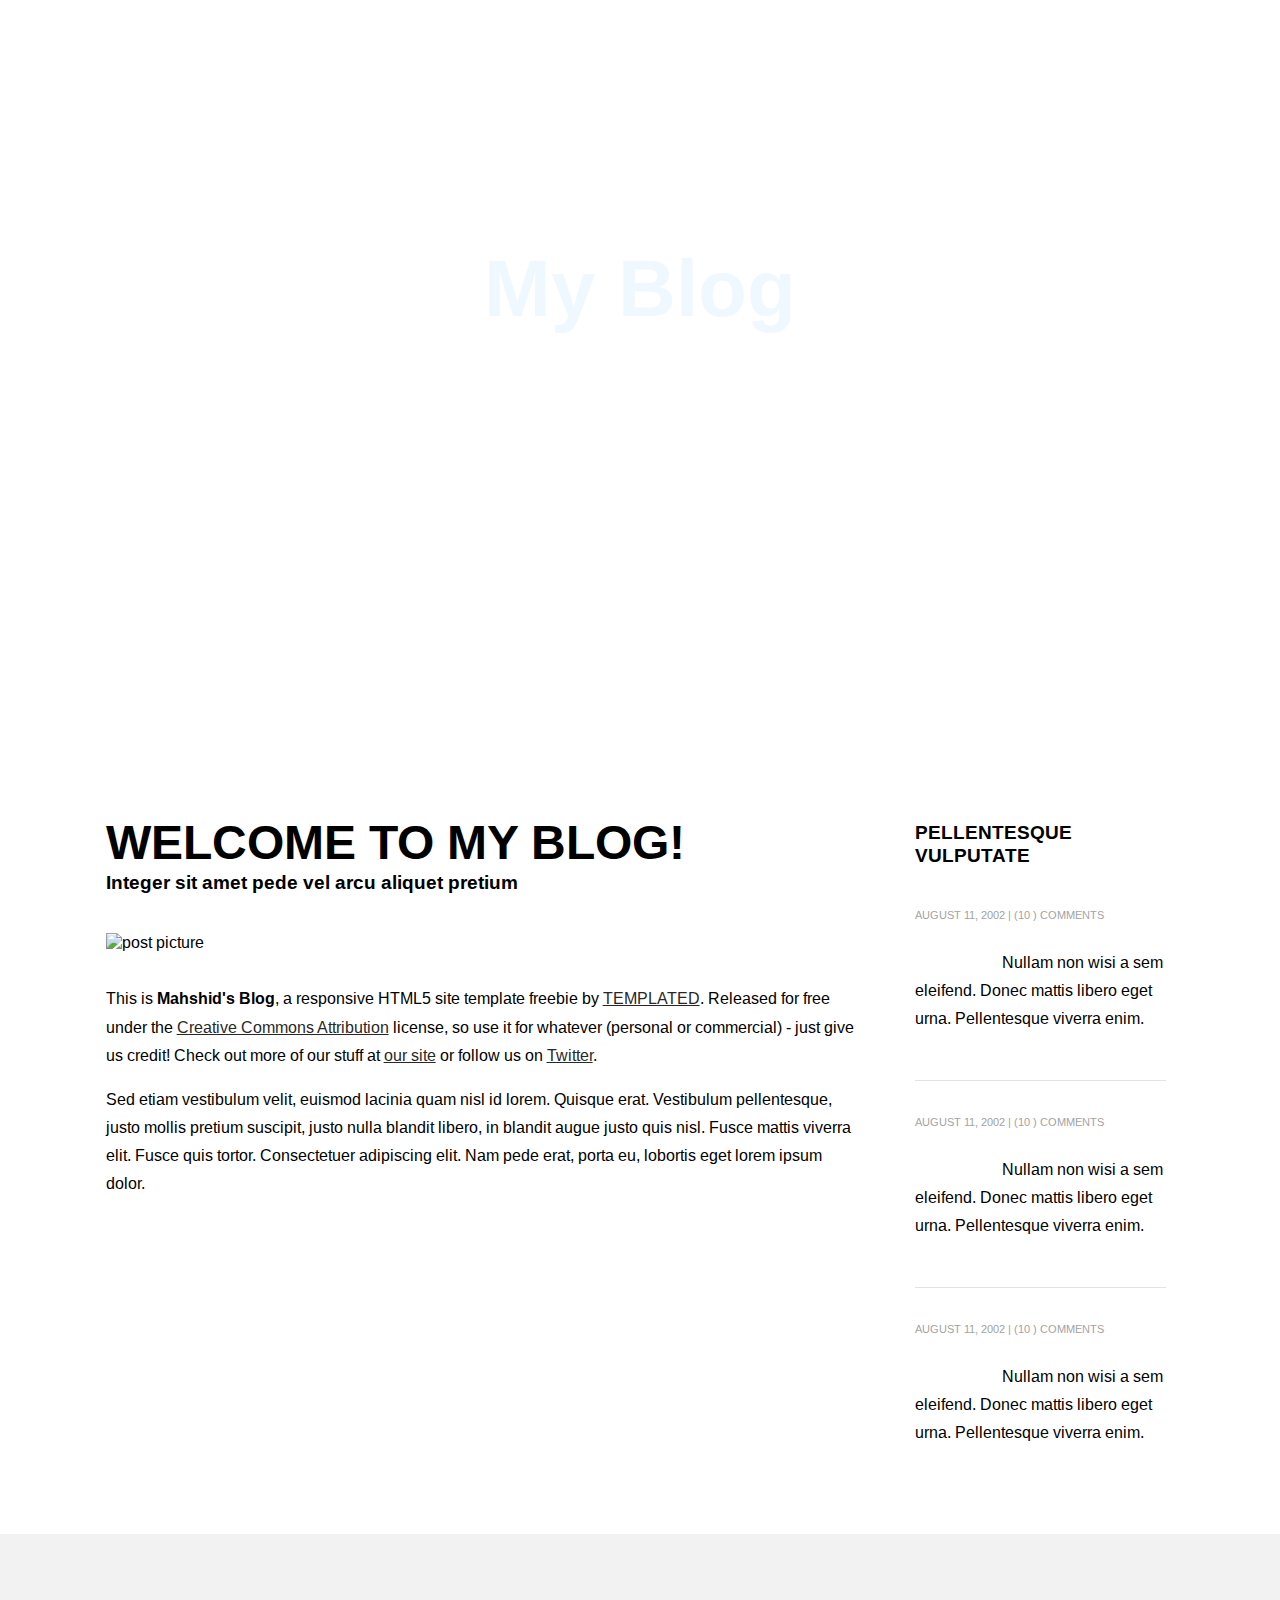
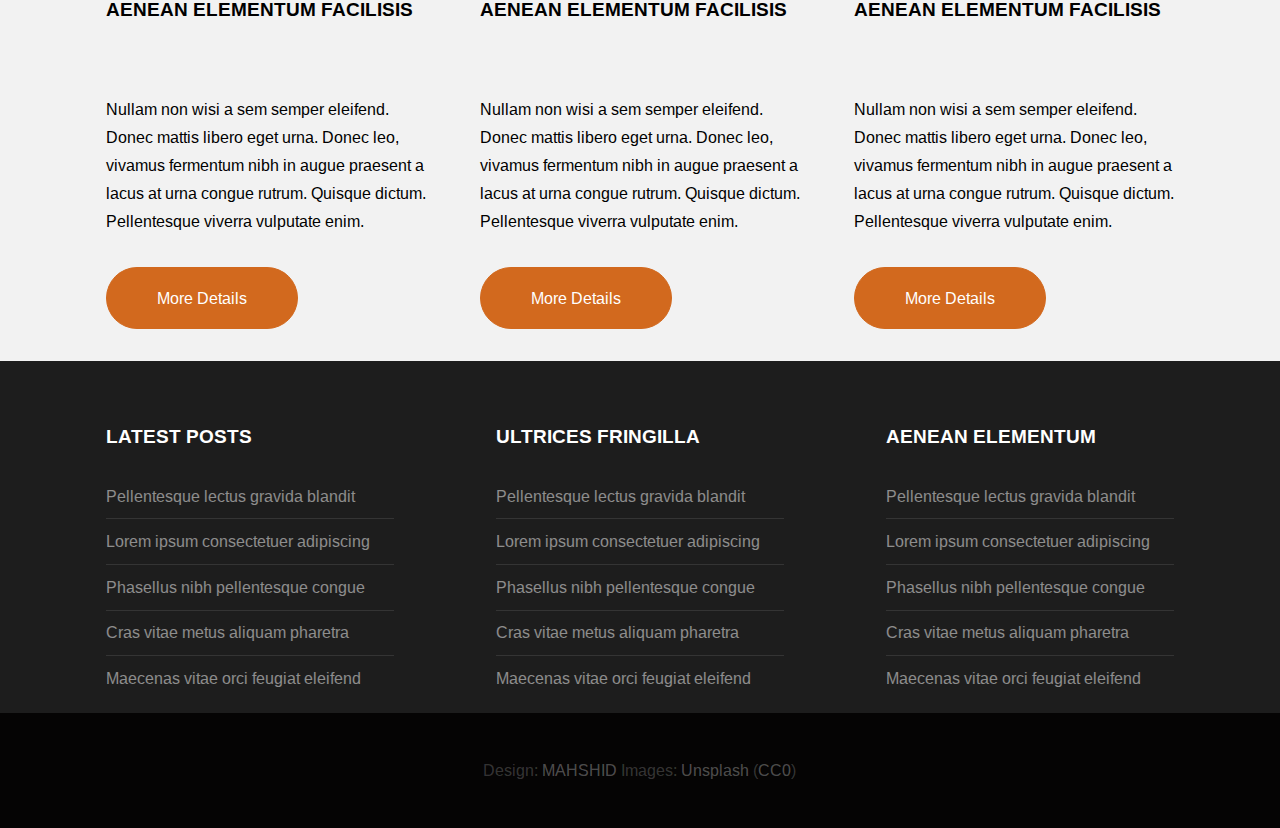
==== index.html @ 66b9c685 "responsive for desktop" ====
<!DOCTYPE HTML>
<!--
	Iridium by TEMPLATED
    templated.co @templatedco
    Released for free under the Creative Commons Attribution 3.0 license (templated.co/license)
-->
<html>

<head>
    <title>Iridium by TEMPLATED</title>
    <meta name="viewport" content="width=device-width, initial-scale=1">
    <meta http-equiv="content-type" content="text/html; charset=utf-8" />
    <meta name="description" content="" />
    <meta name="keywords" content="" />
    <link href='http://fonts.googleapis.com/css?family=Arimo:300,400,700' rel='stylesheet' type='text/css'>

    <link rel="stylesheet" href="css/styles.css" />
    <noscript>
    </noscript>
    <!--[if lte IE 8]><link rel="stylesheet" href="css/ie/v8.css" /><![endif]-->
    <!--[if lte IE 9]><link rel="stylesheet" href="css/ie/v9.css" /><![endif]-->
</head>

<body class="homepage">
    <header class="blog_header">
        <h1 class="hearer_title">My Blog</h1>
        <span class="hearer_subtitle">DESIGN BY MHSHD</span>
        <nav>
            <ul>
                <li class="active"><a href="#">HomePage</a></li>
                <li><a href=#>Blog</a></li>
                <li><a href=#>About Me!</a></li>
                <li><a href=#>Contact Me...</a></li>
            </ul>
        </nav>
    </header>
    <div class="container">
        <div class="blog_row">
            <div class="blog_main">
                <h2>WELCOME TO MY BLOG!</h2>
                <h3 class="post_span">Integer sit amet pede vel arcu aliquet pretium</h3>
                <img src="./images/pic07.jpg" alt="post picture" class="post_img" />
                <p>This is <strong>Mahshid's Blog</strong>, a responsive HTML5 site template freebie by <a href="#"
                        class="post_link">TEMPLATED</a>. Released for free under the <a href="#"
                        class="post_link">Creative Commons Attribution</a> license, so use it for whatever (personal or
                    commercial) - just give us credit! Check out more of our stuff at <a href="#" class="post_link">our
                        site</a> or follow us on <a href="#" class="post_link">Twitter</a>.
                </p>
                <p>Sed etiam vestibulum velit, euismod lacinia quam nisl id lorem. Quisque erat. Vestibulum
                    pellentesque, justo mollis pretium suscipit, justo nulla blandit libero, in blandit augue justo quis
                    nisl. Fusce mattis viverra elit. Fusce quis tortor. Consectetuer adipiscing elit. Nam pede erat,
                    porta eu, lobortis eget lorem ipsum dolor.</p>
            </div>

            <ul class="blog_side">
                <h3>PELLENTESQUE VULPUTATE</h3>
                <li>
                    <p class="blog_post_info">AUGUST 11, 2002 | (10 ) COMMENTS</p>
                    <img src="./images/pic04.jpg" alt="" />
                    <p>Nullam non wisi a sem eleifend. Donec mattis libero eget urna. Pellentesque viverra enim.</p>
                </li>
                <li>
                    <p class="blog_post_info">AUGUST 11, 2002 | (10 ) COMMENTS</p>
                    <img src="./images/pic05.jpg" alt="" />
                    <p>Nullam non wisi a sem eleifend. Donec mattis libero eget urna. Pellentesque viverra enim.</p>
                </li>
                <li>
                    <p class="blog_post_info">AUGUST 11, 2002 | (10 ) COMMENTS</p>
                    <img src="./images/pic06.jpg" alt="" />
                    <p>Nullam non wisi a sem eleifend. Donec mattis libero eget urna. Pellentesque viverra enim.</p>
                </li>
            </ul>
        </div>
    </div>

    <div class="container featured">
        <div class="blog_row">
            <div class="featured_post">
                <h3>AENEAN ELEMENTUM FACILISIS</h3>
                <img src="./images/pic01.jpg" alt="" />
                <p>Nullam non wisi a sem semper eleifend. Donec mattis libero eget urna. Donec leo, vivamus fermentum
                    nibh in augue praesent a lacus at urna congue rutrum. Quisque dictum. Pellentesque viverra vulputate
                    enim.</p>
                <p><a href="#" class="button">More Details</a></p>
            </div>
            <div class="featured_post">
                <h3>AENEAN ELEMENTUM FACILISIS</h3>
                <img src="./images/pic03.jpg" alt="" />
                <p>Nullam non wisi a sem semper eleifend. Donec mattis libero eget urna. Donec leo, vivamus fermentum
                    nibh in augue praesent a lacus at urna congue rutrum. Quisque dictum. Pellentesque viverra vulputate
                    enim.</p>
                <p><a href="#" class="button">More Details</a></p>
            </div>
            <div class="featured_post">
                <h3>AENEAN ELEMENTUM FACILISIS</h3>
                <img src="./images/pic02.jpg" alt="" />
                <p>Nullam non wisi a sem semper eleifend. Donec mattis libero eget urna. Donec leo, vivamus fermentum
                    nibh in augue praesent a lacus at urna congue rutrum. Quisque dictum. Pellentesque viverra vulputate
                    enim.</p>
                <p><a href="#" class="button">More Details</a></p>
            </div>
        </div>
    </div>
    <footer class="container footer">
        <div class="blog_row">
            <div class="footer_row">
                <h3>LATEST POSTS</h3>
                <ul class="footer_list">
                    <li><a href="">Pellentesque lectus gravida blandit</a></li>
                    <li><a href="">Lorem ipsum consectetuer adipiscing</a></li>
                    <li><a href="">Phasellus nibh pellentesque congue</a></li>
                    <li><a href="">Cras vitae metus aliquam pharetra</a></li>
                    <li><a href="">Maecenas vitae orci feugiat eleifend</a></li>
                </ul>
            </div>
            <div class="footer_row">
                <h3>ULTRICES FRINGILLA</h3>
                <ul class="footer_list">
                    <li><a href="">Pellentesque lectus gravida blandit</a></li>
                    <li><a href="">Lorem ipsum consectetuer adipiscing</a></li>
                    <li><a href="">Phasellus nibh pellentesque congue</a></li>
                    <li><a href="">Cras vitae metus aliquam pharetra</a></li>
                    <li><a href="">Maecenas vitae orci feugiat eleifend</a></li>
                </ul>
            </div>
            <div class="footer_row">
                <h3>AENEAN ELEMENTUM</h3>
                <ul class="footer_list">
                    <li><a href="">Pellentesque lectus gravida blandit</a></li>
                    <li><a href="">Lorem ipsum consectetuer adipiscing</a></li>
                    <li><a href="">Phasellus nibh pellentesque congue</a></li>
                    <li><a href="">Cras vitae metus aliquam pharetra</a></li>
                    <li><a href="">Maecenas vitae orci feugiat eleifend</a></li>
                </ul>
            </div>
        </div>
    </footer>

    <div class="copyright">
        <div class="copyright_row">
            Design: <a href="#">MAHSHID</a> Images: <a href="#">Unsplash</a> (<a href="#">CC0</a>)
        </div>
    </div>
</body>

</html>
---- css/styles.css ----
* {
  margin: 0px;
  padding: 0;
  font-family: "Arimo", sans-serif;
  box-sizing: border-box;
}

/* typography ********* */

.blog_header {
  background: url(../images/banner.jpg) no-repeat;
  background-size: cover;
  color: aliceblue;
  padding: 3em 0;
}

h1 {
  font-size: 5rem;
}

h2 {
  font-size: 3rem;
}

h3 {
  font-size: 1.2rem;
  margin-bottom: 2em;
}

p {
  margin-bottom: 1em;
  line-height: 1.75em;
}
img {
  width: 100%;
  max-width: 100%;
}
span {
  font-size: 1.4rem;
}

p {
  font-size: 1rem;
}

nav {
  display: none;
}
nav ul {
  list-style: none;
  display: flex;
  flex-direction: column;
  align-items: center;
}
nav li {
  font-size: 1rem;
}

nav a {
  text-decoration: none;
  color: rgba(255, 255, 255, 0.7);
}
nav a:hover,
nav a:focus {
  color: #ff0;
}

.hearer_subtitle {
  color: rgba(255, 255, 255, 0.5);
  margin-bottom: 1em;
}

/*  */
.blog_header {
  width: 100%;
  display: flex;
  flex-direction: column;
  text-align: center;
  margin-bottom: 6em;
}

.blog_row {
  width: 83.5%;
  margin: 0 auto;
  display: flex;
  flex-direction: column;
}

.blog_main {
  margin-bottom: 2em;
}

.post_span {
  margin-bottom: 2em;
}

.post_img {
  margin-bottom: 2em;
}

.post_link {
  color: #272727;
}
.post_link:hover,
.post_link:focus {
  text-decoration: none;
}

.blog_post_info {
  color: #a2a2a2;
  font-size: 0.7em;
  margin-bottom: 2em;
}

.blog_side_post {
  display: flex;
}

.blog_side img {
  max-width: 28%;
  float: left;
  margin-right: 1em;
  margin-top: 0.4em;
}

.blog_side li {
  margin-bottom: 2em;
  padding-bottom: 2em;
  border-bottom: 1px #e7e2e2 solid;
  list-style: none;
}

.blog_side li:last-child {
  border: none;
}

.featured {
  background-color: #f2f2f2;
  padding-top: 4em;
}

.featured_post img,
.featured_post p {
  margin-bottom: 2em;
}

.button {
  display: block;
  text-align: center;
  width: 100%;
  background-color: chocolate;
  border: 1px chocolate solid;
  border-radius: 40px;
  padding: 1em 2em;
  color: #fff;
  text-decoration: none;
}

.footer {
  background-color: #1d1d1d;
  padding-top: 4em;
}

.footer h3 {
  color: #fff;
}

.footer_list {
  list-style: none;
}
.footer_list li {
  border-bottom: 1px rgba(255, 255, 255, 0.1) solid;
  margin-bottom: 0.8em;
  padding-bottom: 0.8em;
}
.footer_list li:last-child {
  border: none;
}
.footer_list a {
  text-decoration: none;
  color: rgba(255, 255, 255, 0.5);
}
.footer .blog_row {
  margin-bottom: 2em;
}

.blog_row:last-child {
  margin-bottom: 0;
}

.copyright {
  background-color: #050404;
  padding: 3em 0;
}
.copyright a {
  text-decoration: none;
  color: rgba(255, 255, 255, 0.3);
}

.copyright_row {
  width: 83.5%;
  margin: 0 auto;
  text-align: center;
  color: rgba(255, 255, 255, 0.2);
}
@media screen and (min-width: 680px) {
  nav {
    display: block;
  }
  .hearer_title {
    margin-bottom: 0.5em;
  }
  .blog_header {
    padding: 15em 0;
  }
  nav ul {
    flex-direction: row;
    justify-content: center;
  }
  nav li {
    padding: 1em 1.5em;
  }
  .active {
    border: 1px #fff solid;
    border-radius: 40px;
  }

  .active a {
    color: #fff;
  }
  .active a:hover {
    color: #fff;
  }

  .blog_row {
    flex-direction: row;
    justify-content: space-between;
  }

  .blog_main {
    width: 70%;
  }

  .blog_side {
    width: 25%;
    padding: 0.5em;
  }

  .featured_post {
    width: 30%;
  }

  .button {
    width: 60%;
  }

  .footer {
    display: flex;
    flex-direction: row;
  }
  .footer .blog_row {
    flex-direction: row;
    justify-content: space-between;
  }

  .footer_row {
    width: 27%;
  }
}
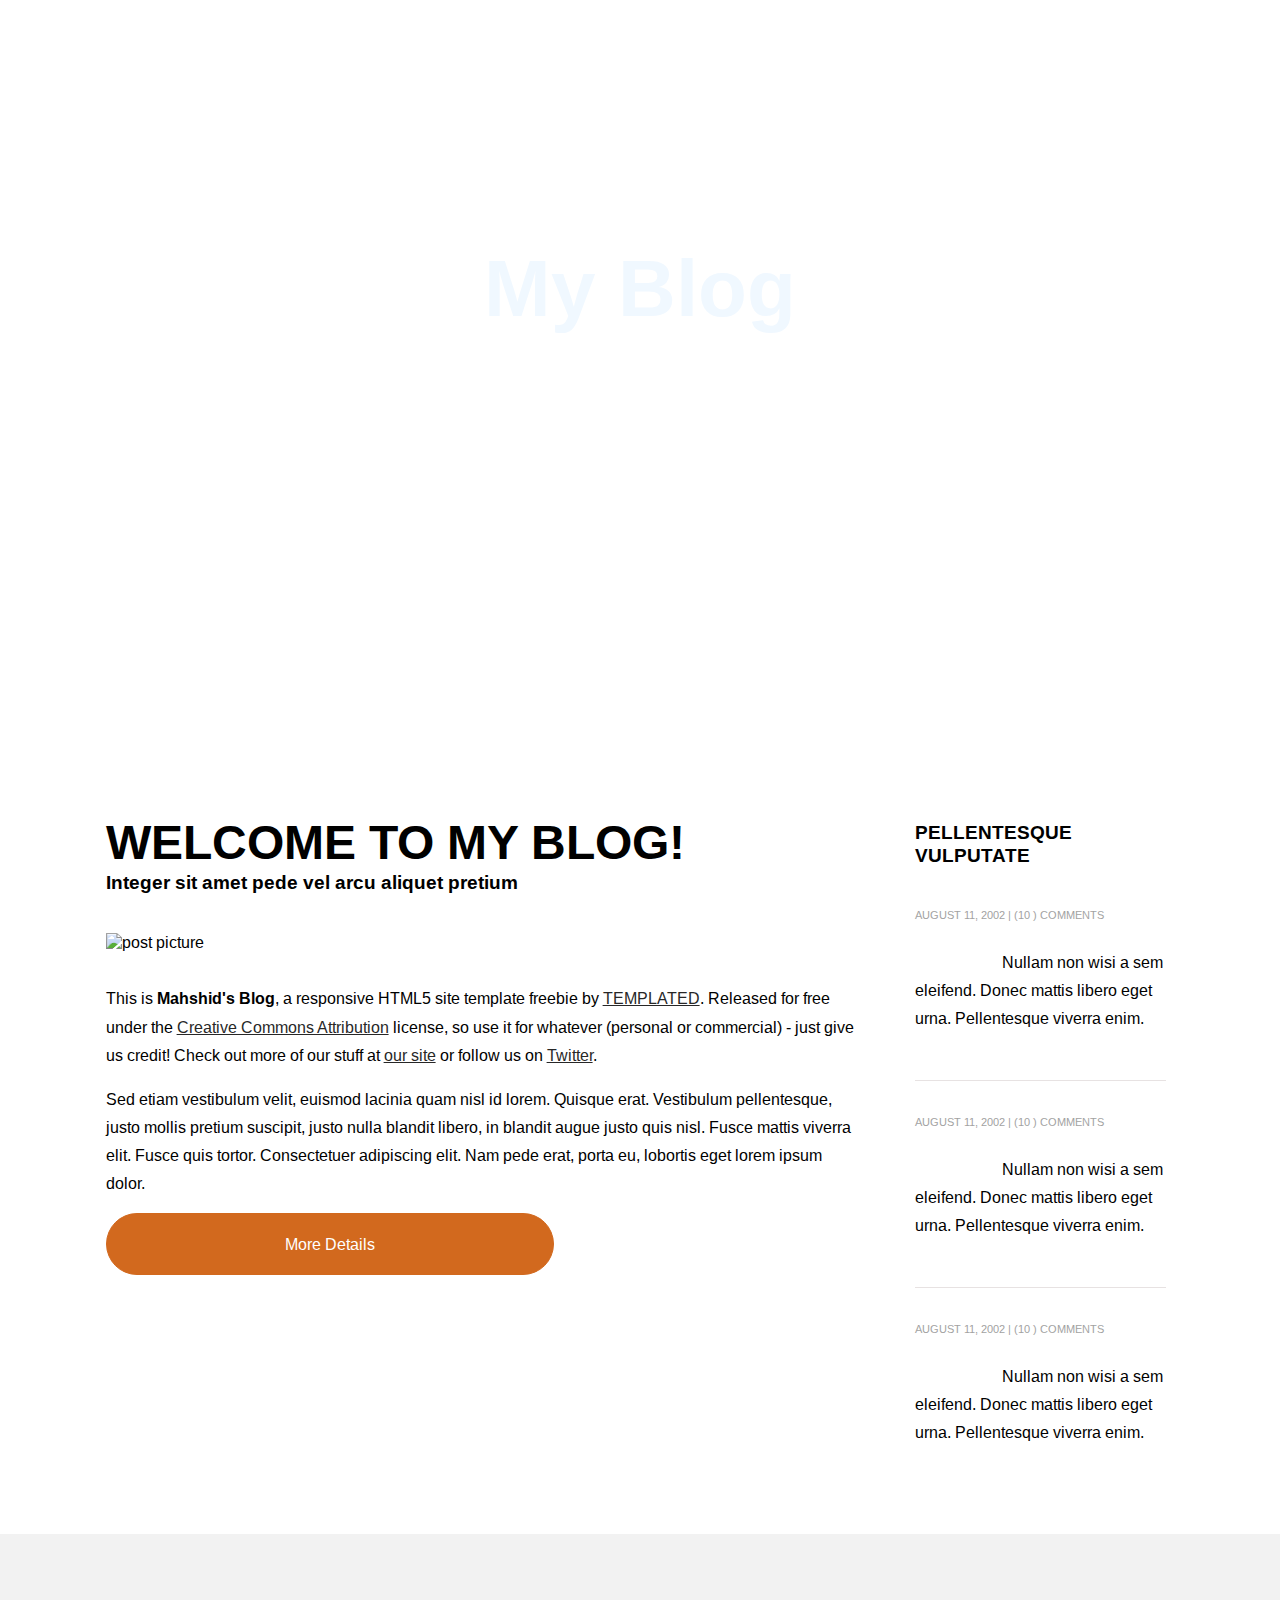
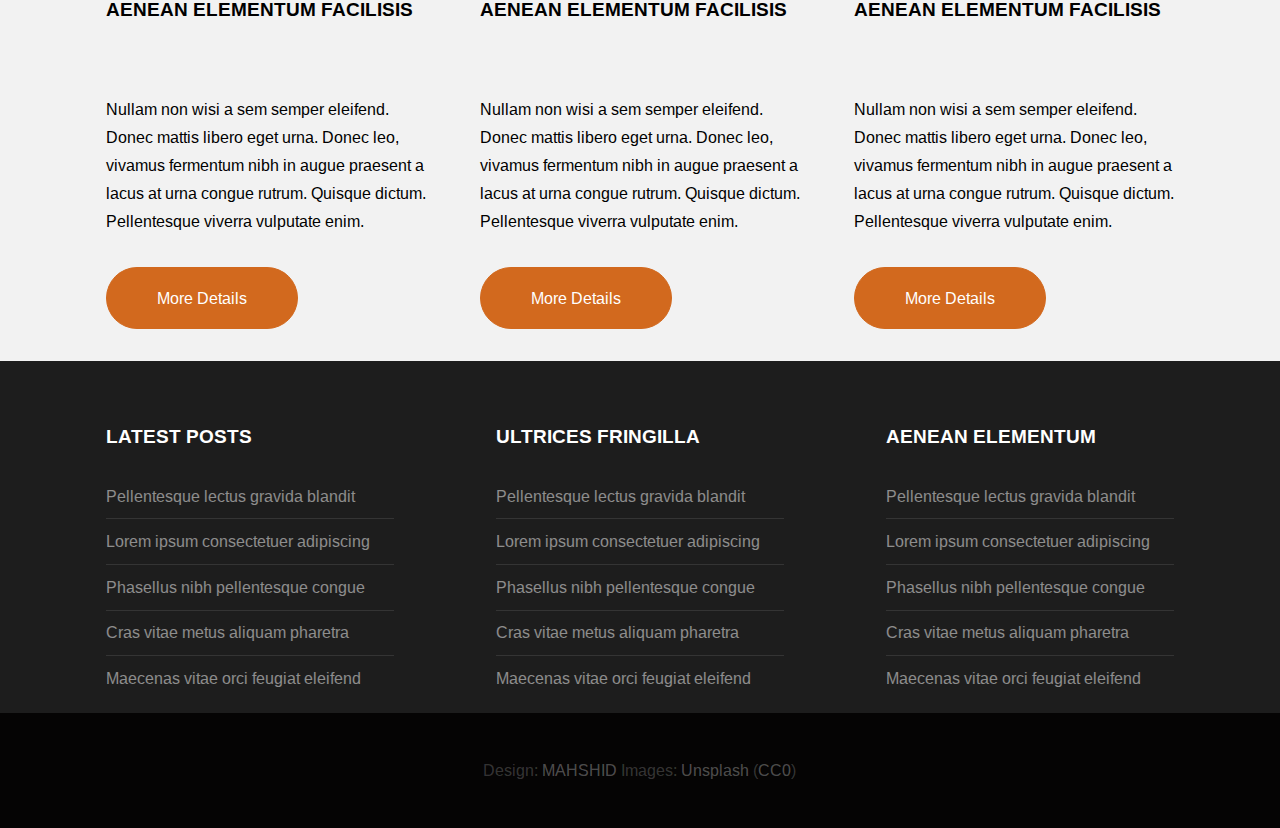
==== commit 6acd4b91: "add resume page" ====
--- a/index.html
+++ b/index.html
@@ -27,9 +27,9 @@
         <span class="hearer_subtitle">DESIGN BY MHSHD</span>
         <nav>
             <ul>
-                <li class="active"><a href="#">HomePage</a></li>
-                <li><a href=#>Blog</a></li>
-                <li><a href=#>About Me!</a></li>
+                <li class="active"><a href="./index.html">HomePage</a></li>
+                <li><a href='./singlePost.html'>Blog</a></li>
+                <li><a href='./myResume.html'>About Me!</a></li>
                 <li><a href=#>Contact Me...</a></li>
             </ul>
         </nav>
@@ -50,6 +50,7 @@
                     pellentesque, justo mollis pretium suscipit, justo nulla blandit libero, in blandit augue justo quis
                     nisl. Fusce mattis viverra elit. Fusce quis tortor. Consectetuer adipiscing elit. Nam pede erat,
                     porta eu, lobortis eget lorem ipsum dolor.</p>
+                <p><a href="./singlePost.html" class="button">More Details</a></p>
             </div>
 
             <ul class="blog_side">
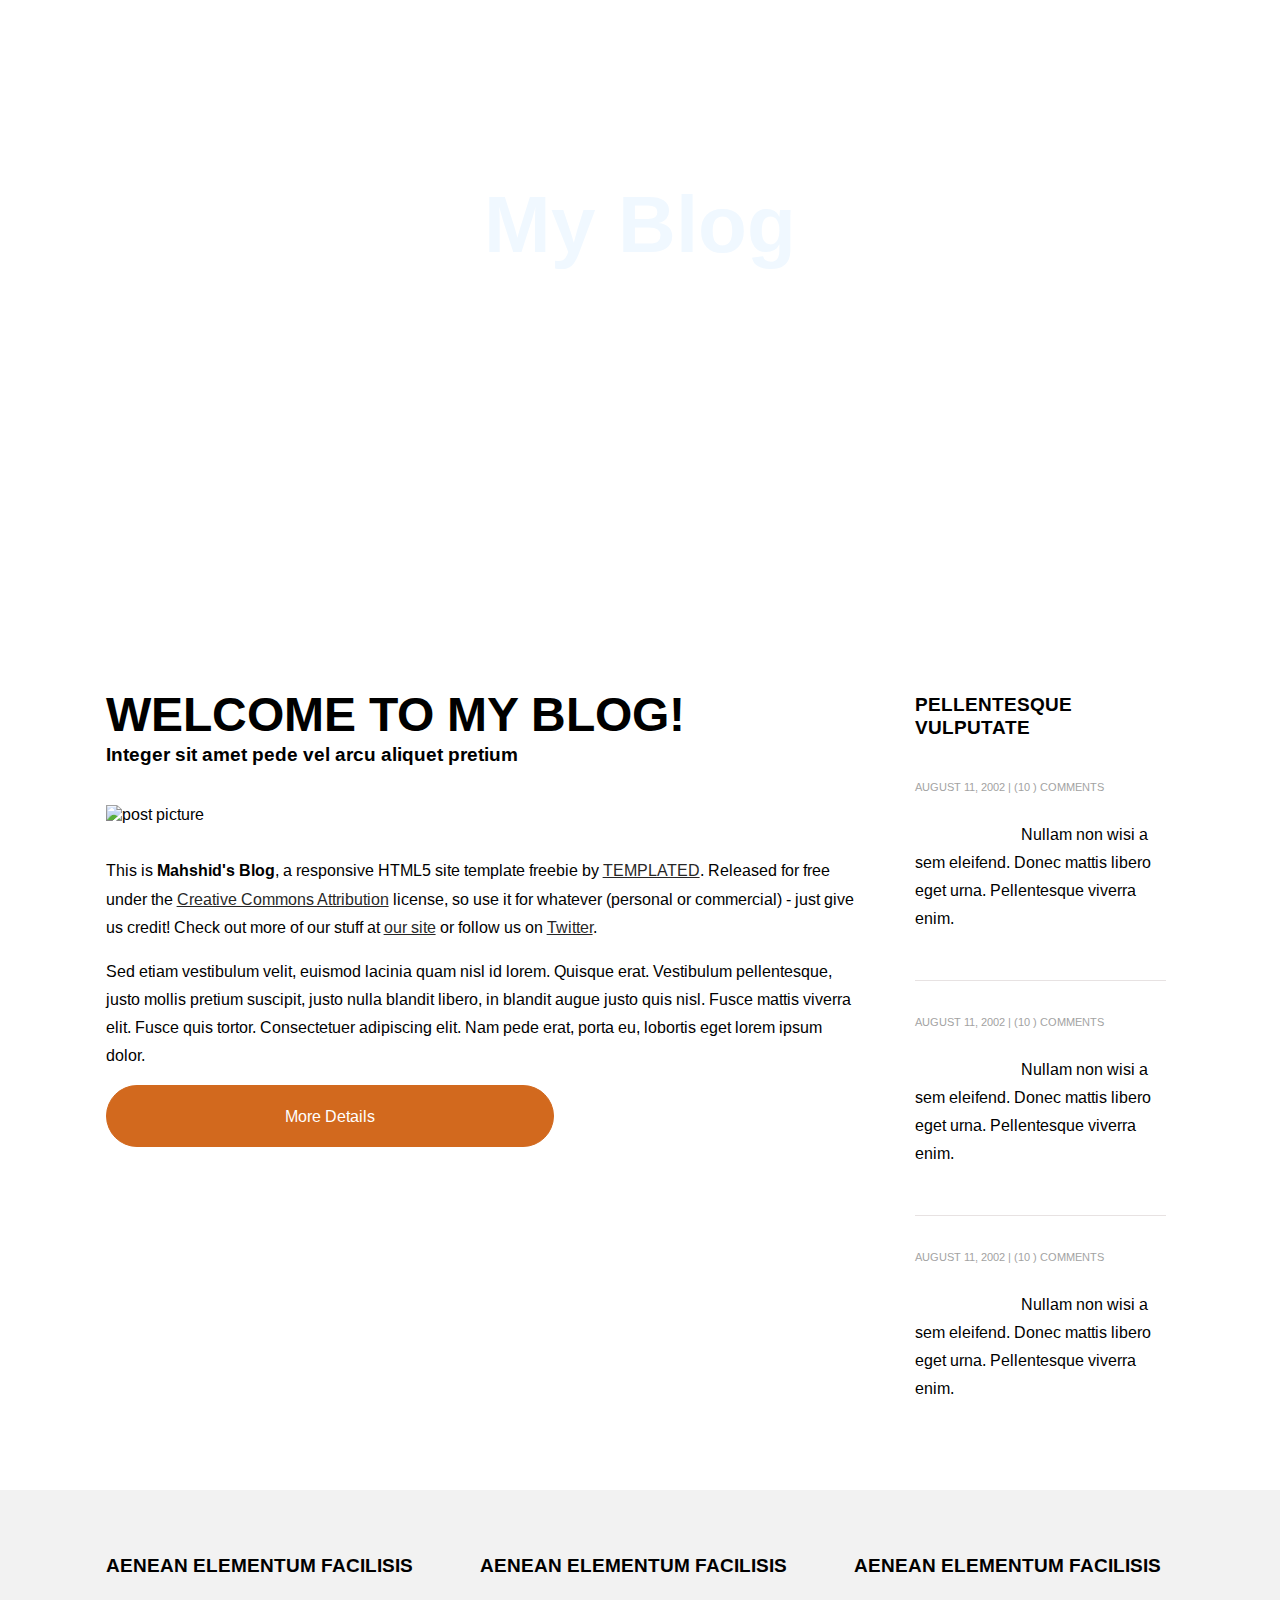
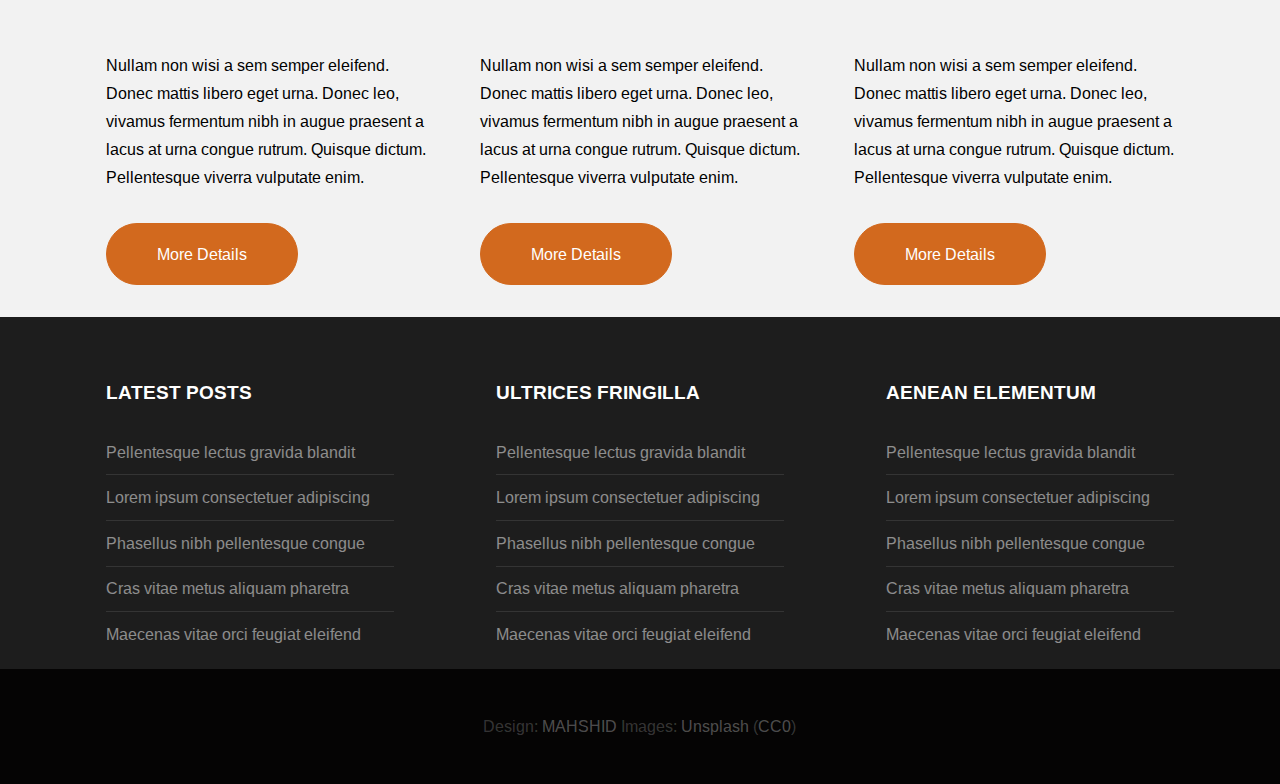
==== commit c1d27570: "change some html tags" ====
--- a/index.html
+++ b/index.html
@@ -1,9 +1,4 @@
 <!DOCTYPE HTML>
-<!--
-	Iridium by TEMPLATED
-    templated.co @templatedco
-    Released for free under the Creative Commons Attribution 3.0 license (templated.co/license)
--->
 <html>
 
 <head>
@@ -30,28 +25,34 @@
                 <li class="active"><a href="./index.html">HomePage</a></li>
                 <li><a href='./singlePost.html'>Blog</a></li>
                 <li><a href='./myResume.html'>About Me!</a></li>
-                <li><a href=#>Contact Me...</a></li>
+                <li><a href='./contactUs.html'>Contact Me...</a></li>
             </ul>
         </nav>
     </header>
     <div class="container">
-        <div class="blog_row">
-            <div class="blog_main">
-                <h2>WELCOME TO MY BLOG!</h2>
-                <h3 class="post_span">Integer sit amet pede vel arcu aliquet pretium</h3>
-                <img src="./images/pic07.jpg" alt="post picture" class="post_img" />
-                <p>This is <strong>Mahshid's Blog</strong>, a responsive HTML5 site template freebie by <a href="#"
-                        class="post_link">TEMPLATED</a>. Released for free under the <a href="#"
-                        class="post_link">Creative Commons Attribution</a> license, so use it for whatever (personal or
-                    commercial) - just give us credit! Check out more of our stuff at <a href="#" class="post_link">our
-                        site</a> or follow us on <a href="#" class="post_link">Twitter</a>.
-                </p>
-                <p>Sed etiam vestibulum velit, euismod lacinia quam nisl id lorem. Quisque erat. Vestibulum
-                    pellentesque, justo mollis pretium suscipit, justo nulla blandit libero, in blandit augue justo quis
-                    nisl. Fusce mattis viverra elit. Fusce quis tortor. Consectetuer adipiscing elit. Nam pede erat,
-                    porta eu, lobortis eget lorem ipsum dolor.</p>
-                <p><a href="./singlePost.html" class="button">More Details</a></p>
-            </div>
+        <section class="blog_row">
+            <main class="blog_main">
+                <article>
+                    <h2>WELCOME TO MY BLOG!</h2>
+                    <h3 class="post_span">Integer sit amet pede vel arcu aliquet pretium</h3>
+                    <img src="./images/pic07.jpg" alt="post picture" class="post_img" />
+                    <p>This is <strong>Mahshid's Blog</strong>, a responsive HTML5 site template freebie by <a href="#"
+                            class="post_link">TEMPLATED</a>. Released for free under the <a href="#"
+                            class="post_link">Creative Commons
+                            Attribution</a> license, so use it for whatever (personal or
+                        commercial) - just give us credit! Check out more of our stuff at <a href="#"
+                            class="post_link">our
+                            site</a> or follow us on <a href="#" class="post_link">Twitter</a>.
+                    </p>
+                    <p>Sed etiam vestibulum velit, euismod lacinia quam nisl id lorem. Quisque erat. Vestibulum
+                        pellentesque, justo mollis pretium suscipit, justo nulla blandit libero, in blandit augue justo
+                        quis
+                        nisl. Fusce mattis viverra elit. Fusce quis tortor. Consectetuer adipiscing elit. Nam pede erat,
+                        porta eu, lobortis eget lorem ipsum dolor.</p>
+                    <p><a href="./singlePost.html" class="button">More Details</a></p>
+                </article>
+
+            </main>
 
             <ul class="blog_side">
                 <h3>PELLENTESQUE VULPUTATE</h3>
@@ -71,37 +72,38 @@
                     <p>Nullam non wisi a sem eleifend. Donec mattis libero eget urna. Pellentesque viverra enim.</p>
                 </li>
             </ul>
-        </div>
+        </section>
     </div>
 
     <div class="container featured">
-        <div class="blog_row">
-            <div class="featured_post">
+        <section class="blog_row">
+            <article class="featured_post">
                 <h3>AENEAN ELEMENTUM FACILISIS</h3>
                 <img src="./images/pic01.jpg" alt="" />
                 <p>Nullam non wisi a sem semper eleifend. Donec mattis libero eget urna. Donec leo, vivamus fermentum
                     nibh in augue praesent a lacus at urna congue rutrum. Quisque dictum. Pellentesque viverra vulputate
                     enim.</p>
                 <p><a href="#" class="button">More Details</a></p>
-            </div>
-            <div class="featured_post">
+            </article>
+            <article class="featured_post">
                 <h3>AENEAN ELEMENTUM FACILISIS</h3>
                 <img src="./images/pic03.jpg" alt="" />
                 <p>Nullam non wisi a sem semper eleifend. Donec mattis libero eget urna. Donec leo, vivamus fermentum
                     nibh in augue praesent a lacus at urna congue rutrum. Quisque dictum. Pellentesque viverra vulputate
                     enim.</p>
                 <p><a href="#" class="button">More Details</a></p>
-            </div>
-            <div class="featured_post">
+            </article>
+            <article class="featured_post">
                 <h3>AENEAN ELEMENTUM FACILISIS</h3>
                 <img src="./images/pic02.jpg" alt="" />
                 <p>Nullam non wisi a sem semper eleifend. Donec mattis libero eget urna. Donec leo, vivamus fermentum
                     nibh in augue praesent a lacus at urna congue rutrum. Quisque dictum. Pellentesque viverra vulputate
                     enim.</p>
                 <p><a href="#" class="button">More Details</a></p>
-            </div>
-        </div>
+            </article>
+        </section>
     </div>
+
     <footer class="container footer">
         <div class="blog_row">
             <div class="footer_row">
@@ -137,11 +139,11 @@
         </div>
     </footer>
 
-    <div class="copyright">
+    <footer class="copyright">
         <div class="copyright_row">
             Design: <a href="#">MAHSHID</a> Images: <a href="#">Unsplash</a> (<a href="#">CC0</a>)
         </div>
-    </div>
+    </footer>
 </body>
 
 </html>--- a/css/styles.css
+++ b/css/styles.css
@@ -117,7 +117,7 @@
 }
 
 .blog_side img {
-  max-width: 28%;
+  max-width: 90px;
   float: left;
   margin-right: 1em;
   margin-top: 0.4em;
@@ -211,7 +211,7 @@
     margin-bottom: 0.5em;
   }
   .blog_header {
-    padding: 15em 0;
+    padding: 11em 0;
   }
   nav ul {
     flex-direction: row;
